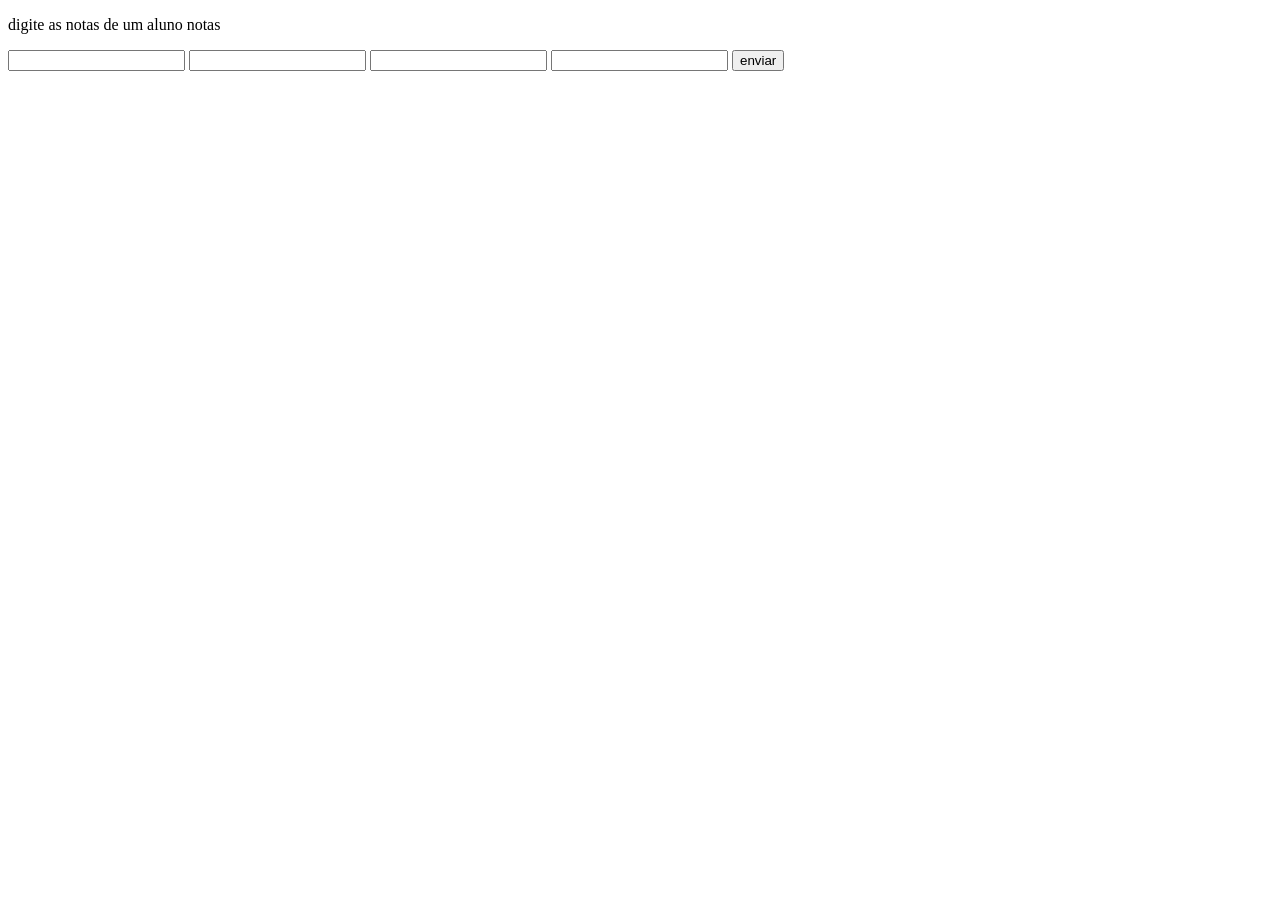
==== boletim.html @ 0f177b04 "arrumei a cagada" ====
<!DOCTYPE html>
<html lang="pt-br">
<head>
    <meta charset="UTF-8">
    <meta name="viewport" content="width=device-width, initial-scale=1.0">
    <title>Document</title>
</head>
<body>
    
    <p>digite as notas de um aluno notas</p>
    <input type="number" id="nota1">
    <input type="number" id="nota2">
    <input type="number" id="nota3">
    <input type="number" id="nota4">
    <button onclick="notinhas()">enviar</button>
    <p id="resposta"></p>
</body>
</html>
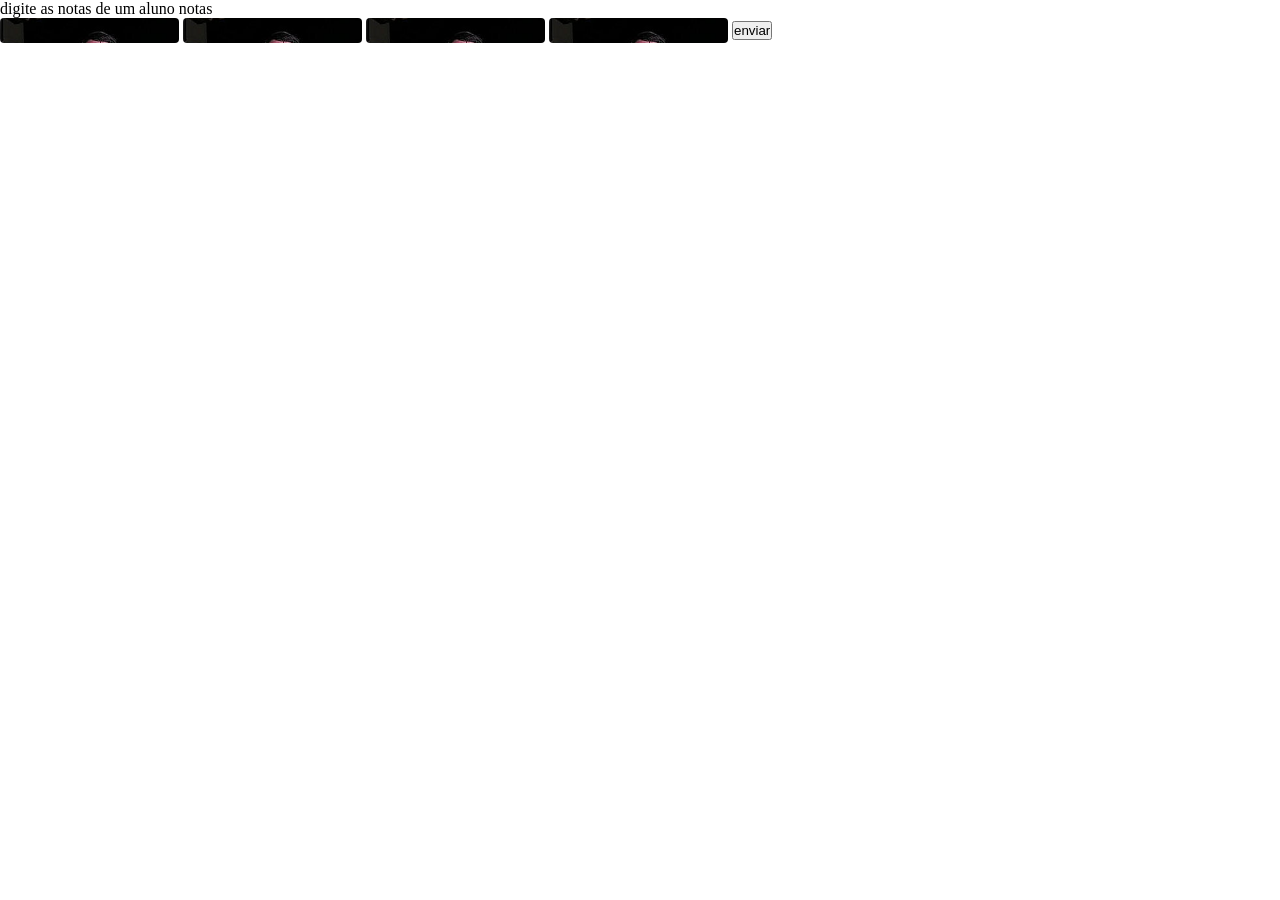
==== commit 3fe2e3b1: "adicionei as classes" ====
--- a/boletim.html
+++ b/boletim.html
@@ -4,15 +4,17 @@
     <meta charset="UTF-8">
     <meta name="viewport" content="width=device-width, initial-scale=1.0">
     <title>Document</title>
+    <link rel="stylesheet" href="style.css">
 </head>
 <body>
-    
-    <p>digite as notas de um aluno notas</p>
-    <input type="number" id="nota1">
-    <input type="number" id="nota2">
-    <input type="number" id="nota3">
-    <input type="number" id="nota4">
-    <button onclick="notinhas()">enviar</button>
-    <p id="resposta"></p>
+    <div class="conteiner">
+        <p>digite as notas de um aluno notas</p>
+        <input type="number" id="nota1" class="entrada">
+        <input type="number" id="nota2" class="entrada">
+        <input type="number" id="nota3" class="entrada">
+        <input type="number" id="nota4" class="entrada">
+        <button onclick="notinhas()" class="botao">enviar</button>
+        <p id="resposta"></p>
+    </div>
 </body>
 </html>
--- a/style.css
+++ b/style.css
@@ -0,0 +1,21 @@
+@import url(IMG/bolsonabo.jpg);
+
+*{
+    margin: 0;
+    padding: 0;
+    box-sizing: border-box;
+}
+
+body{
+    width: 100vw;
+    height: 100vh;
+}
+
+.entrada{
+    padding: 5px;
+    border-radius: 4px;
+    border: none;
+    outline: none;
+     background-image: url(IMG/bolsonabo.jpg);
+    background-size: cover;
+}
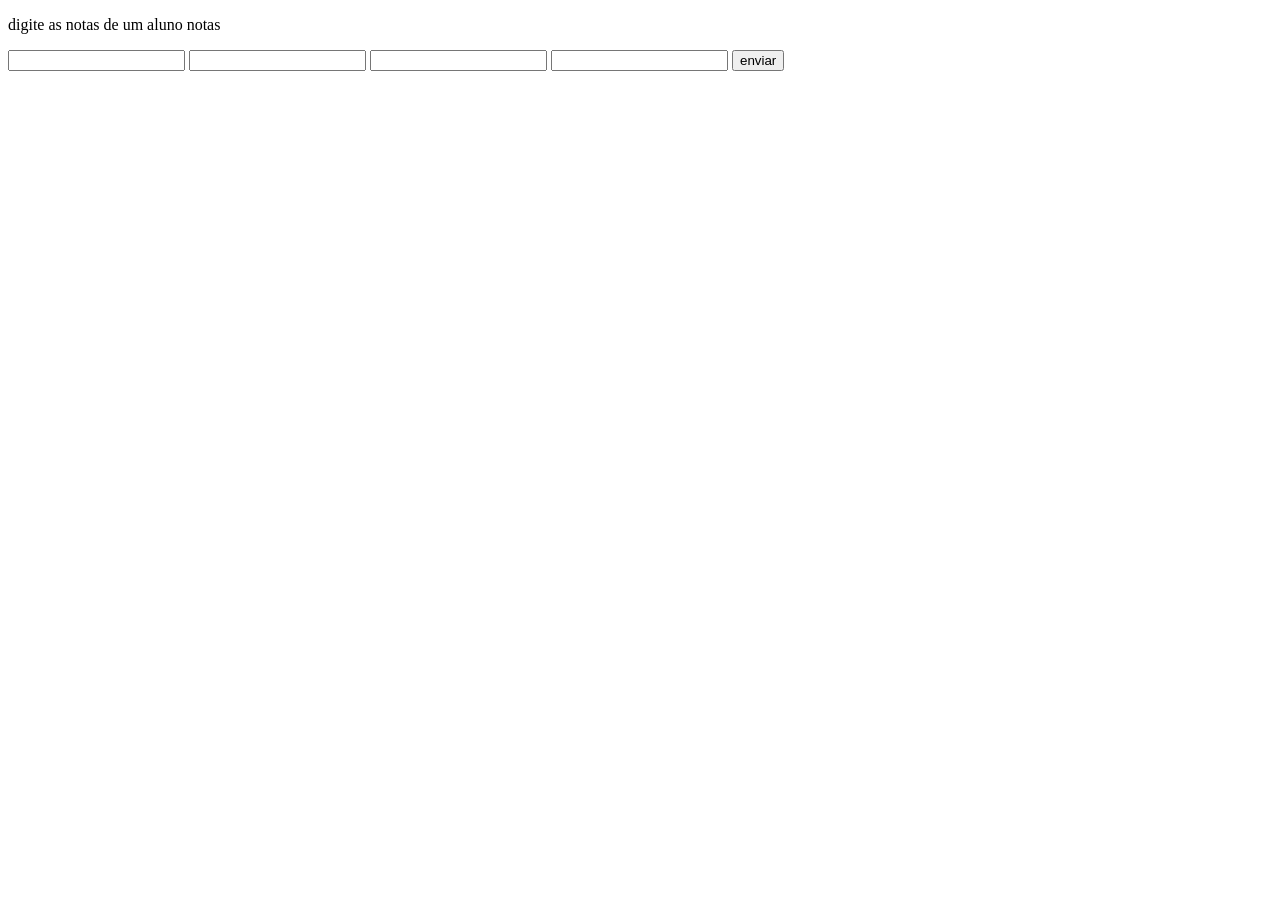
==== commit 1a9b0081: "Merge pull request #13 from VitorGabSF/freature/boletim Freature/boletim" ====
--- a/boletim.html
+++ b/boletim.html
@@ -4,17 +4,15 @@
     <meta charset="UTF-8">
     <meta name="viewport" content="width=device-width, initial-scale=1.0">
     <title>Document</title>
-    <link rel="stylesheet" href="style.css">
 </head>
 <body>
-    <div class="conteiner">
-        <p>digite as notas de um aluno notas</p>
-        <input type="number" id="nota1" class="entrada">
-        <input type="number" id="nota2" class="entrada">
-        <input type="number" id="nota3" class="entrada">
-        <input type="number" id="nota4" class="entrada">
-        <button onclick="notinhas()" class="botao">enviar</button>
-        <p id="resposta"></p>
-    </div>
+    
+    <p>digite as notas de um aluno notas</p>
+    <input type="number" id="nota1">
+    <input type="number" id="nota2">
+    <input type="number" id="nota3">
+    <input type="number" id="nota4">
+    <button onclick="notinhas()">enviar</button>
+    <p id="resposta"></p>
 </body>
 </html>
